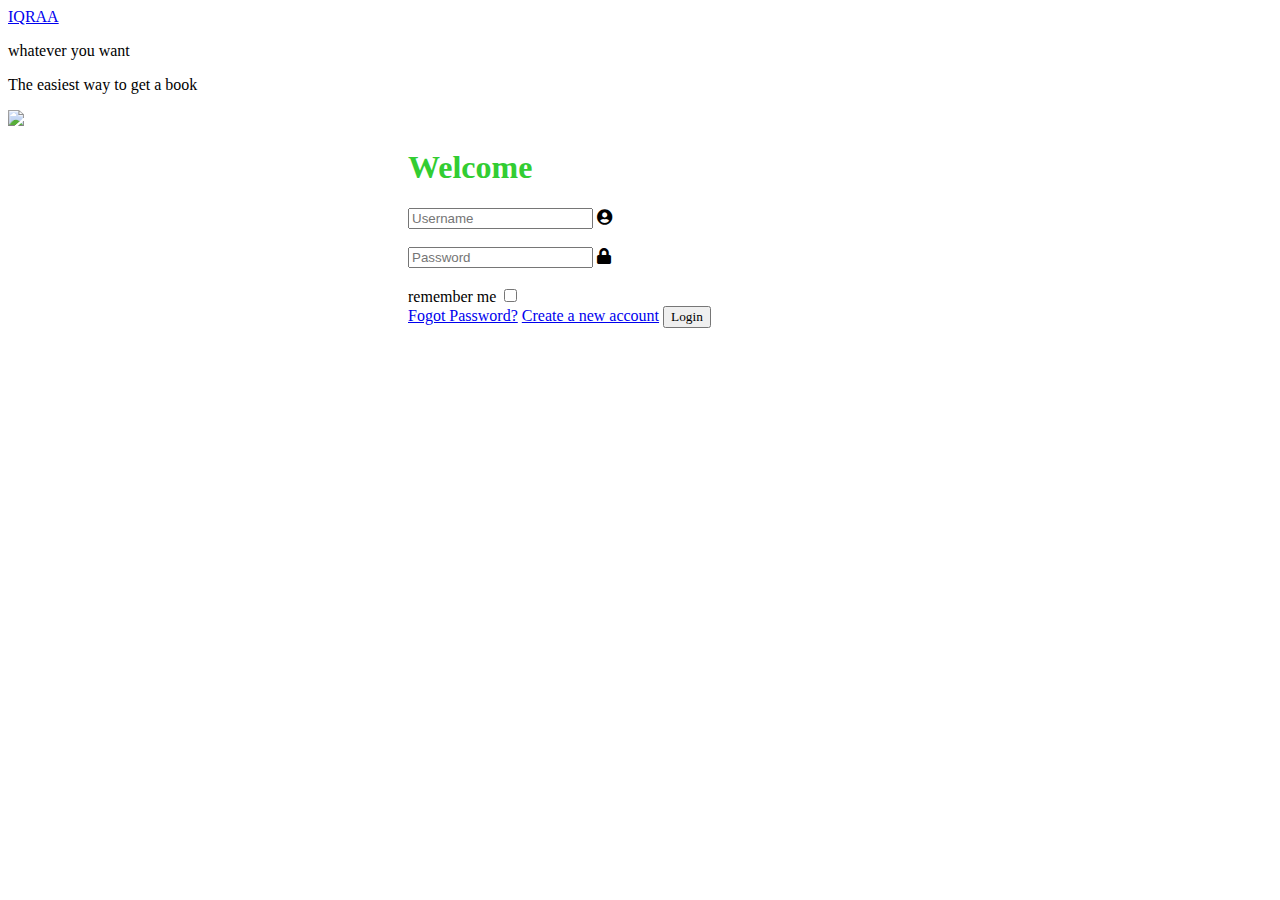
==== index.html @ 30339706 "Rename Index.html to index.html" ====
﻿<!DOCTYPE html>

<html>

    <head>
        <meta charset="utf-8" />
        <link rel="stylesheet" type="text/css" href="Login.css" />
        <link rel="stylesheet" type="text/css" href="HomePage.css" />

        <link rel="stylesheet" href="https://cdnjs.cloudflare.com/ajax/libs/font-awesome/4.7.0/css/font-awesome.min.css">
        <link rel="stylesheet" href="https://cdnjs.cloudflare.com/ajax/libs/font-awesome/5.13.0/css/all.min.css">
        <link rel="stylesheet" href="https://cdn.jsdelivr.net/npm/bootstrap-select@1.13.14/dist/css/bootstrap-select.min.css">

        <script src="https://kit.fontawesome.com/a076d05399.js"></script>

        <title>
            Log In
        </title>
        <script>
            function validation()
            {
                if(document.getElementById("name").value=="")
                {
                    return false;
                }
                else if(document.getElementById("Pass").value=="")
                {
                    return false;
                }
                else{
                    return true;
                }
            }
        </script>
    </head>
    <body>

        <header>
            <div class="title-bar">
                <a href="HomePage.html">IQRAA</a>
                <p class="title-txt">whatever you want</p>
                <p class="par-txt">The easiest way to get a book</p>
            </div>
        </header>

        <div id="total">
            <img src="books.jpg" style="float:left" /><br />

            <form style="margin-left:400px" action="HomePage.html">
                <h1 style="color: limegreen">Welcome</h1>

                <input type="text" name="name" placeholder="Username" id="name" required />
                <i class="fa fa-user-circle" id="icon1"> </i><br /><br />

                <input type="password" id="Pass" placeholder="Password" required minlength="8">
                <i class="fa fa-lock icon" id="icon"></i>
                <br /><br />

                <div>
                    <label for="check" id="remember">remember me</label>
                    <input type="checkbox" name="Remember" id="check" />
                </div>

                <a href="#" id="forgot" class="color" >Fogot Password?</a>
                <a href="SignUp.html" id="signup" class="color">Create a new account</a>

                <button type="submit" id="looog" style="font-family:Junegull;outline:none" onclick="validation()">Login</button>
            </form>
        </div>
    </body>
</html>
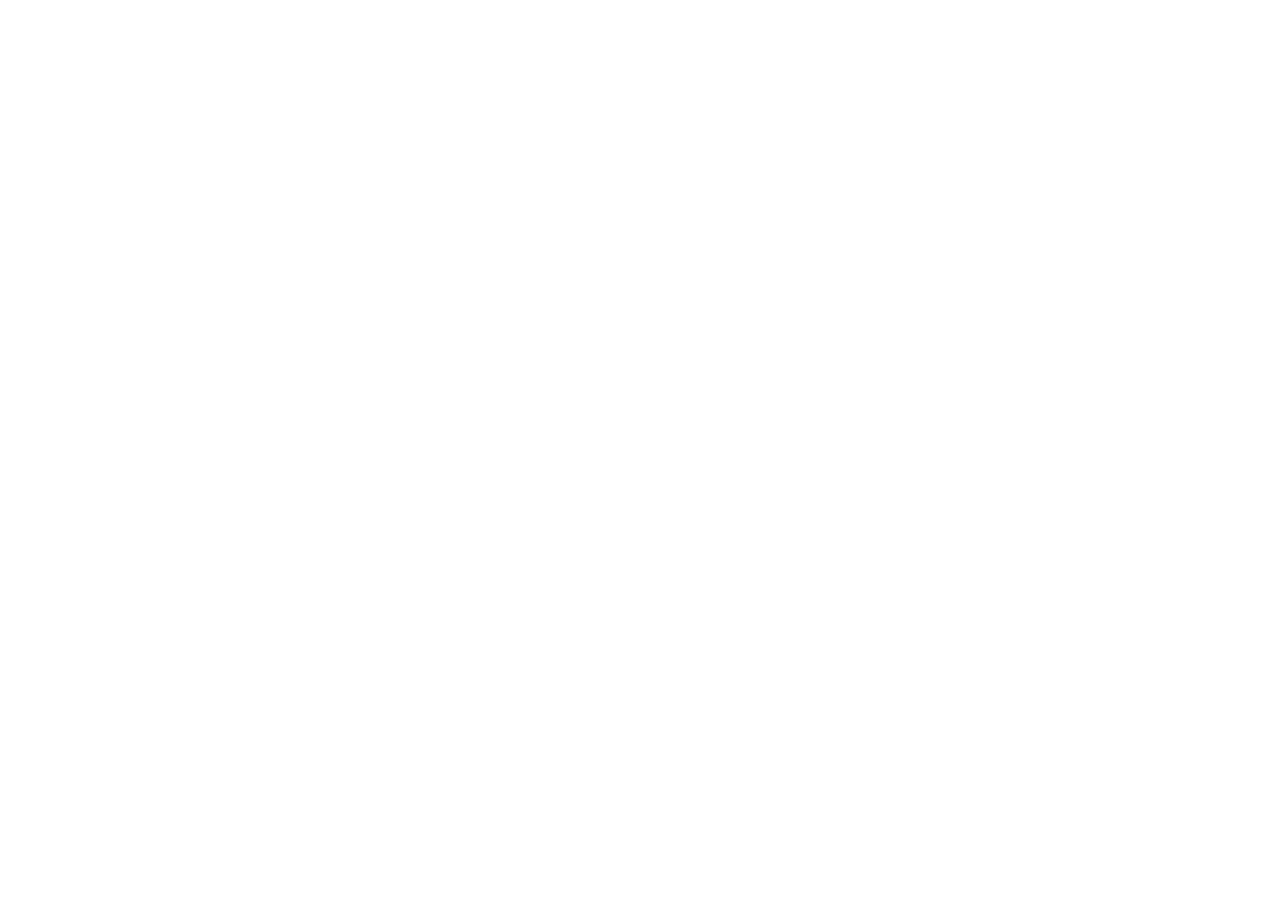
==== commit e51378a8: "Add files via upload" ====
--- a/index.html
+++ b/index.html
@@ -1,71 +1,104 @@
-﻿<!DOCTYPE html>
+<!DOCTYPE html>
+<html>
+<head>
+  <!--
+    If you are serving your web app in a path other than the root, change the
+    href value below to reflect the base path you are serving from.
 
-<html>
+    The path provided below has to start and end with a slash "/" in order for
+    it to work correctly.
 
-    <head>
-        <meta charset="utf-8" />
-        <link rel="stylesheet" type="text/css" href="Login.css" />
-        <link rel="stylesheet" type="text/css" href="HomePage.css" />
+    For more details:
+    * https://developer.mozilla.org/en-US/docs/Web/HTML/Element/base
 
-        <link rel="stylesheet" href="https://cdnjs.cloudflare.com/ajax/libs/font-awesome/4.7.0/css/font-awesome.min.css">
-        <link rel="stylesheet" href="https://cdnjs.cloudflare.com/ajax/libs/font-awesome/5.13.0/css/all.min.css">
-        <link rel="stylesheet" href="https://cdn.jsdelivr.net/npm/bootstrap-select@1.13.14/dist/css/bootstrap-select.min.css">
+    This is a placeholder for base href that will be replaced by the value of
+    the `--base-href` argument provided to `flutter build`.
+  -->
+  <base href="/">
 
-        <script src="https://kit.fontawesome.com/a076d05399.js"></script>
+  <meta charset="UTF-8">
+  <meta content="IE=Edge" http-equiv="X-UA-Compatible">
+  <meta name="description" content="A new Flutter project.">
 
-        <title>
-            Log In
-        </title>
-        <script>
-            function validation()
-            {
-                if(document.getElementById("name").value=="")
-                {
-                    return false;
+  <!-- iOS meta tags & icons -->
+  <meta name="apple-mobile-web-app-capable" content="yes">
+  <meta name="apple-mobile-web-app-status-bar-style" content="black">
+  <meta name="apple-mobile-web-app-title" content="resturnat">
+  <link rel="apple-touch-icon" href="icons/Icon-192.png">
+
+  <!-- Favicon -->
+  <link rel="icon" type="image/png" href="favicon.png"/>
+
+  <title>resturnat</title>
+  <link rel="manifest" href="manifest.json">
+</head>
+<body>
+  <!-- This script installs service_worker.js to provide PWA functionality to
+       application. For more information, see:
+       https://developers.google.com/web/fundamentals/primers/service-workers -->
+  <script>
+    var serviceWorkerVersion = '3979957480';
+    var scriptLoaded = false;
+    function loadMainDartJs() {
+      if (scriptLoaded) {
+        return;
+      }
+      scriptLoaded = true;
+      var scriptTag = document.createElement('script');
+      scriptTag.src = 'main.dart.js';
+      scriptTag.type = 'application/javascript';
+      document.body.append(scriptTag);
+    }
+
+    if ('serviceWorker' in navigator) {
+      // Service workers are supported. Use them.
+      window.addEventListener('load', function () {
+        // Wait for registration to finish before dropping the <script> tag.
+        // Otherwise, the browser will load the script multiple times,
+        // potentially different versions.
+        var serviceWorkerUrl = 'flutter_service_worker.js?v=' + serviceWorkerVersion;
+        navigator.serviceWorker.register(serviceWorkerUrl)
+          .then((reg) => {
+            function waitForActivation(serviceWorker) {
+              serviceWorker.addEventListener('statechange', () => {
+                if (serviceWorker.state == 'activated') {
+                  console.log('Installed new service worker.');
+                  loadMainDartJs();
                 }
-                else if(document.getElementById("Pass").value=="")
-                {
-                    return false;
-                }
-                else{
-                    return true;
-                }
+              });
             }
-        </script>
-    </head>
-    <body>
+            if (!reg.active && (reg.installing || reg.waiting)) {
+              // No active web worker and we have installed or are installing
+              // one for the first time. Simply wait for it to activate.
+              waitForActivation(reg.installing || reg.waiting);
+            } else if (!reg.active.scriptURL.endsWith(serviceWorkerVersion)) {
+              // When the app updates the serviceWorkerVersion changes, so we
+              // need to ask the service worker to update.
+              console.log('New service worker available.');
+              reg.update();
+              waitForActivation(reg.installing);
+            } else {
+              // Existing service worker is still good.
+              console.log('Loading app from service worker.');
+              loadMainDartJs();
+            }
+          });
 
-        <header>
-            <div class="title-bar">
-                <a href="HomePage.html">IQRAA</a>
-                <p class="title-txt">whatever you want</p>
-                <p class="par-txt">The easiest way to get a book</p>
-            </div>
-        </header>
-
-        <div id="total">
-            <img src="books.jpg" style="float:left" /><br />
-
-            <form style="margin-left:400px" action="HomePage.html">
-                <h1 style="color: limegreen">Welcome</h1>
-
-                <input type="text" name="name" placeholder="Username" id="name" required />
-                <i class="fa fa-user-circle" id="icon1"> </i><br /><br />
-
-                <input type="password" id="Pass" placeholder="Password" required minlength="8">
-                <i class="fa fa-lock icon" id="icon"></i>
-                <br /><br />
-
-                <div>
-                    <label for="check" id="remember">remember me</label>
-                    <input type="checkbox" name="Remember" id="check" />
-                </div>
-
-                <a href="#" id="forgot" class="color" >Fogot Password?</a>
-                <a href="SignUp.html" id="signup" class="color">Create a new account</a>
-
-                <button type="submit" id="looog" style="font-family:Junegull;outline:none" onclick="validation()">Login</button>
-            </form>
-        </div>
-    </body>
+        // If service worker doesn't succeed in a reasonable amount of time,
+        // fallback to plaint <script> tag.
+        setTimeout(() => {
+          if (!scriptLoaded) {
+            console.warn(
+              'Failed to load app from service worker. Falling back to plain <script> tag.',
+            );
+            loadMainDartJs();
+          }
+        }, 4000);
+      });
+    } else {
+      // Service workers not supported. Just drop the <script> tag.
+      loadMainDartJs();
+    }
+  </script>
+</body>
 </html>
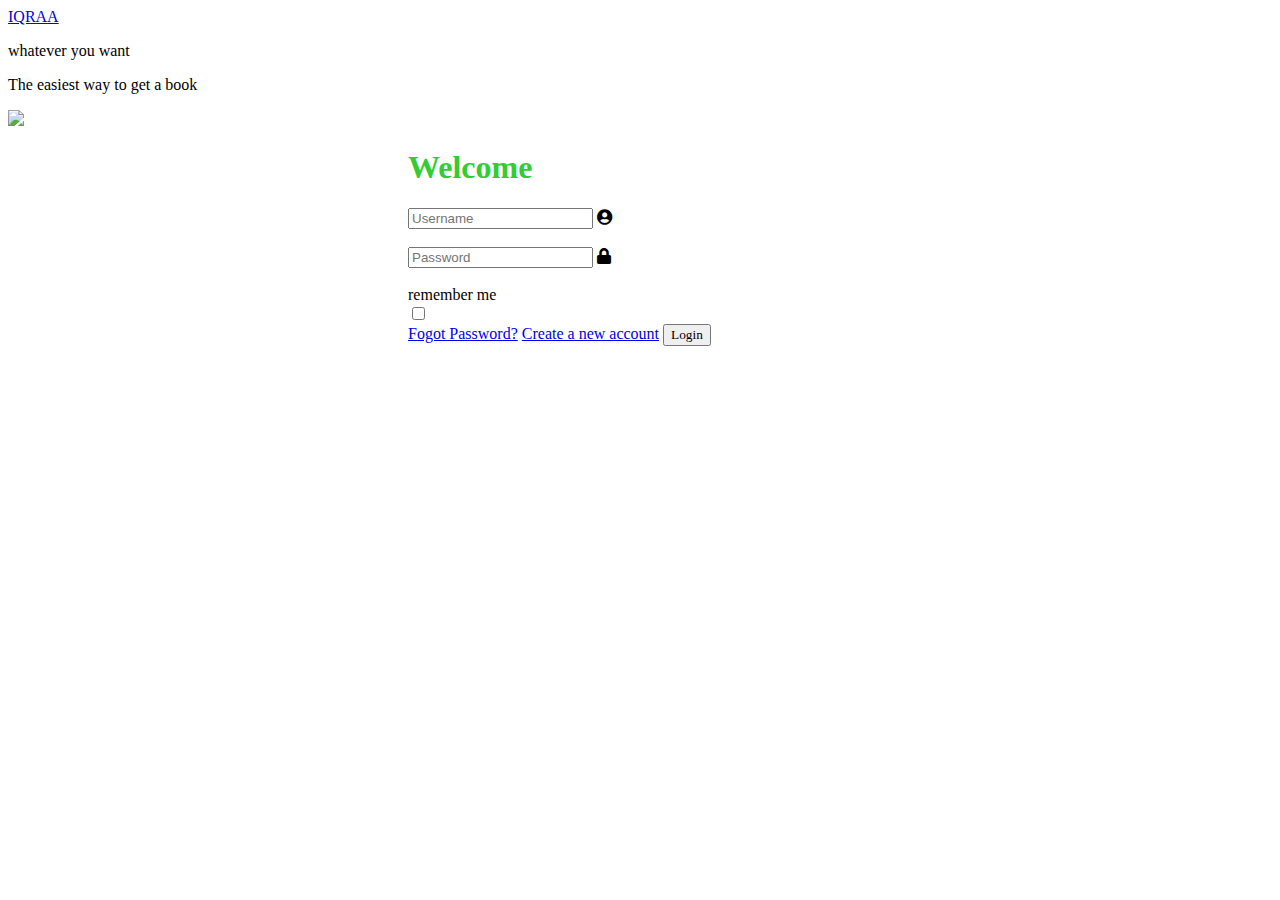
==== commit 6a4aaaf3: "Revert "Add files via upload"" ====
--- a/index.html
+++ b/index.html
@@ -1,104 +1,72 @@
-<!DOCTYPE html>
+﻿<!DOCTYPE html>
+
 <html>
-<head>
-  <!--
-    If you are serving your web app in a path other than the root, change the
-    href value below to reflect the base path you are serving from.
 
-    The path provided below has to start and end with a slash "/" in order for
-    it to work correctly.
+    <head>
+        <meta charset="utf-8" />
+        <link rel="stylesheet" type="text/css" href="Login.css" />
+        <link rel="stylesheet" type="text/css" href="HomePage.css" />
 
-    For more details:
-    * https://developer.mozilla.org/en-US/docs/Web/HTML/Element/base
+        <link rel="stylesheet" href="https://cdnjs.cloudflare.com/ajax/libs/font-awesome/4.7.0/css/font-awesome.min.css">
+        <link rel="stylesheet" href="https://cdnjs.cloudflare.com/ajax/libs/font-awesome/5.13.0/css/all.min.css">
+        <link rel="stylesheet" href="https://cdn.jsdelivr.net/npm/bootstrap-select@1.13.14/dist/css/bootstrap-select.min.css">
 
-    This is a placeholder for base href that will be replaced by the value of
-    the `--base-href` argument provided to `flutter build`.
-  -->
-  <base href="/">
+        <script src="https://kit.fontawesome.com/a076d05399.js"></script>
 
-  <meta charset="UTF-8">
-  <meta content="IE=Edge" http-equiv="X-UA-Compatible">
-  <meta name="description" content="A new Flutter project.">
+        <title>
+            Log In
+        </title>
+        <script>
+            function validation()
+            {
+                if(document.getElementById("name").value=="")
+                {
+                    return false;
+                }
+                else if(document.getElementById("Pass").value=="")
+                {
+                    return false;
+                }
+                else{
+                    return true;
+                }
+            }
+        </script>
+    </head>
+    <body>
 
-  <!-- iOS meta tags & icons -->
-  <meta name="apple-mobile-web-app-capable" content="yes">
-  <meta name="apple-mobile-web-app-status-bar-style" content="black">
-  <meta name="apple-mobile-web-app-title" content="resturnat">
-  <link rel="apple-touch-icon" href="icons/Icon-192.png">
+        <header>
+            <div class="title-bar">
+                <a href="HomePage.html">IQRAA</a>
+                <p class="title-txt">whatever you want</p>
+                <p class="par-txt">The easiest way to get a book</p>
+            </div>
+        </header>
 
-  <!-- Favicon -->
-  <link rel="icon" type="image/png" href="favicon.png"/>
+        <div id="total">
+            <img src="books.jpg" style="float:left" /><br />
 
-  <title>resturnat</title>
-  <link rel="manifest" href="manifest.json">
-</head>
-<body>
-  <!-- This script installs service_worker.js to provide PWA functionality to
-       application. For more information, see:
-       https://developers.google.com/web/fundamentals/primers/service-workers -->
-  <script>
-    var serviceWorkerVersion = '3979957480';
-    var scriptLoaded = false;
-    function loadMainDartJs() {
-      if (scriptLoaded) {
-        return;
-      }
-      scriptLoaded = true;
-      var scriptTag = document.createElement('script');
-      scriptTag.src = 'main.dart.js';
-      scriptTag.type = 'application/javascript';
-      document.body.append(scriptTag);
-    }
+            <form style="margin-left:400px" action="HomePage.html">
+                <h1 style="color: limegreen">Welcome</h1>
 
-    if ('serviceWorker' in navigator) {
-      // Service workers are supported. Use them.
-      window.addEventListener('load', function () {
-        // Wait for registration to finish before dropping the <script> tag.
-        // Otherwise, the browser will load the script multiple times,
-        // potentially different versions.
-        var serviceWorkerUrl = 'flutter_service_worker.js?v=' + serviceWorkerVersion;
-        navigator.serviceWorker.register(serviceWorkerUrl)
-          .then((reg) => {
-            function waitForActivation(serviceWorker) {
-              serviceWorker.addEventListener('statechange', () => {
-                if (serviceWorker.state == 'activated') {
-                  console.log('Installed new service worker.');
-                  loadMainDartJs();
-                }
-              });
-            }
-            if (!reg.active && (reg.installing || reg.waiting)) {
-              // No active web worker and we have installed or are installing
-              // one for the first time. Simply wait for it to activate.
-              waitForActivation(reg.installing || reg.waiting);
-            } else if (!reg.active.scriptURL.endsWith(serviceWorkerVersion)) {
-              // When the app updates the serviceWorkerVersion changes, so we
-              // need to ask the service worker to update.
-              console.log('New service worker available.');
-              reg.update();
-              waitForActivation(reg.installing);
-            } else {
-              // Existing service worker is still good.
-              console.log('Loading app from service worker.');
-              loadMainDartJs();
-            }
-          });
+                <input type="text" name="name" placeholder="Username" id="name" required />
+                <i class="fa fa-user-circle" id="icon1"> </i><br /><br />
 
-        // If service worker doesn't succeed in a reasonable amount of time,
-        // fallback to plaint <script> tag.
-        setTimeout(() => {
-          if (!scriptLoaded) {
-            console.warn(
-              'Failed to load app from service worker. Falling back to plain <script> tag.',
-            );
-            loadMainDartJs();
-          }
-        }, 4000);
-      });
-    } else {
-      // Service workers not supported. Just drop the <script> tag.
-      loadMainDartJs();
-    }
-  </script>
-</body>
+                <input type="password" id="Pass" placeholder="Password" required minlength="8">
+                <i class="fa fa-lock icon" id="icon"></i>
+                <br /><br />
+
+                <div>
+                    <label for="check" id="remember">remember me</label>
+                    <br />
+                    <input type="checkbox" name="Remember" id="check" />
+                </div>
+
+                <a href="#" id="forgot" class="color" >Fogot Password?</a>
+                <a href="SignUp.html" id="signup" class="color">Create a new account</a>
+
+                <button type="submit" id="looog" style="font-family:Junegull;outline:none" onclick="validation()">Login</button>
+            </form>
+        </div>
+    </body>
 </html>
